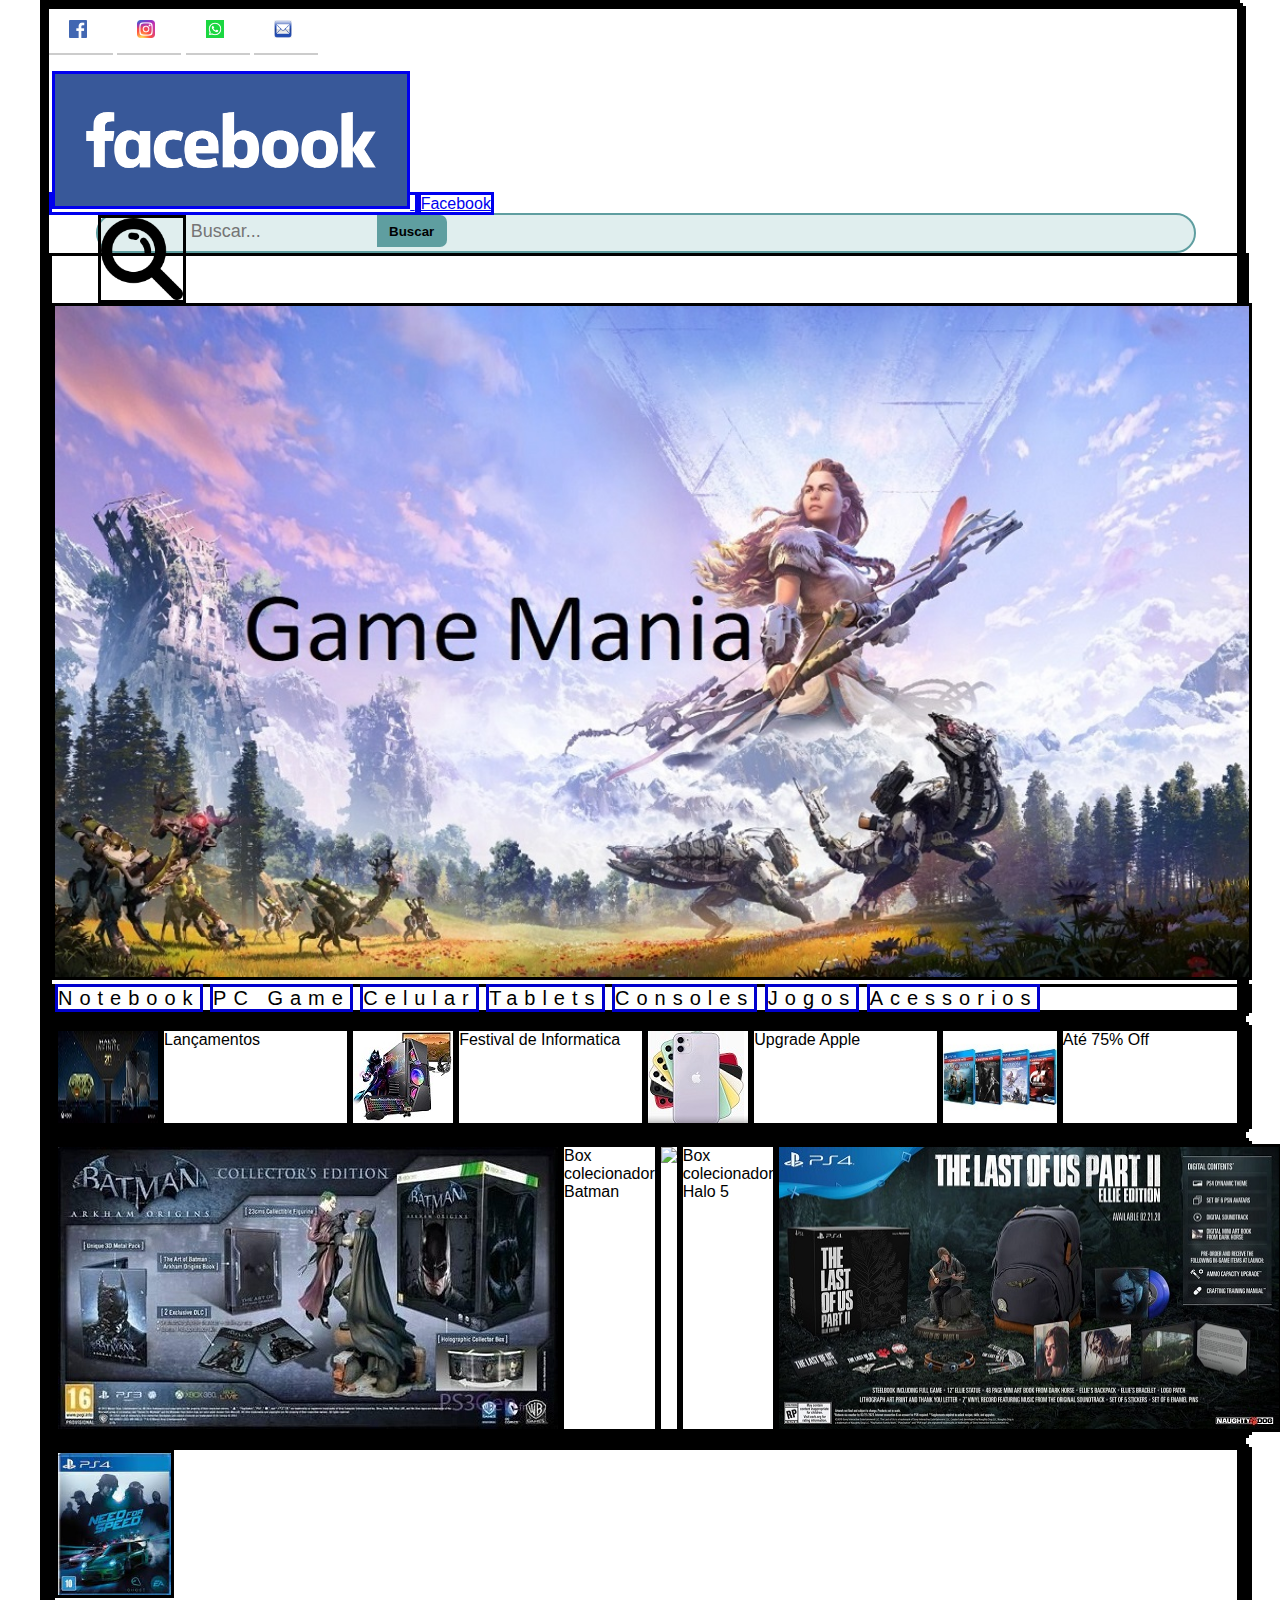
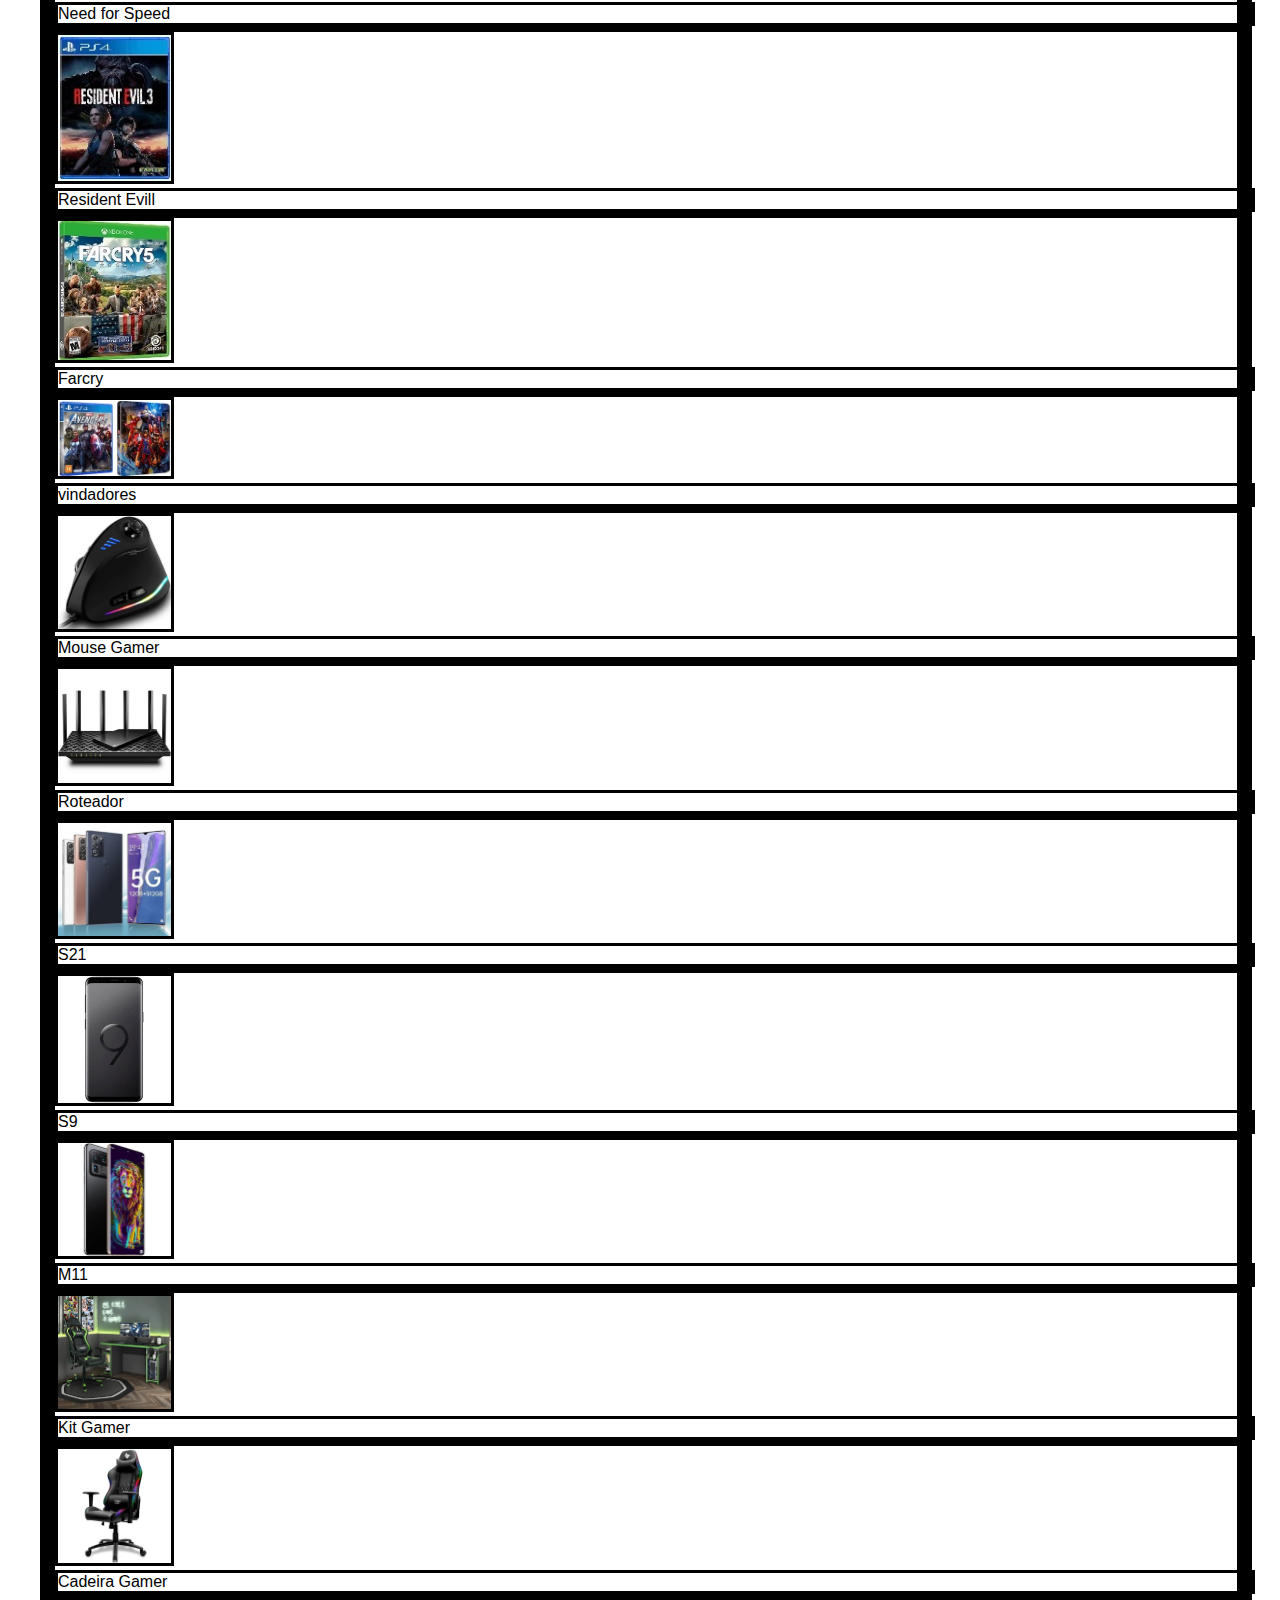
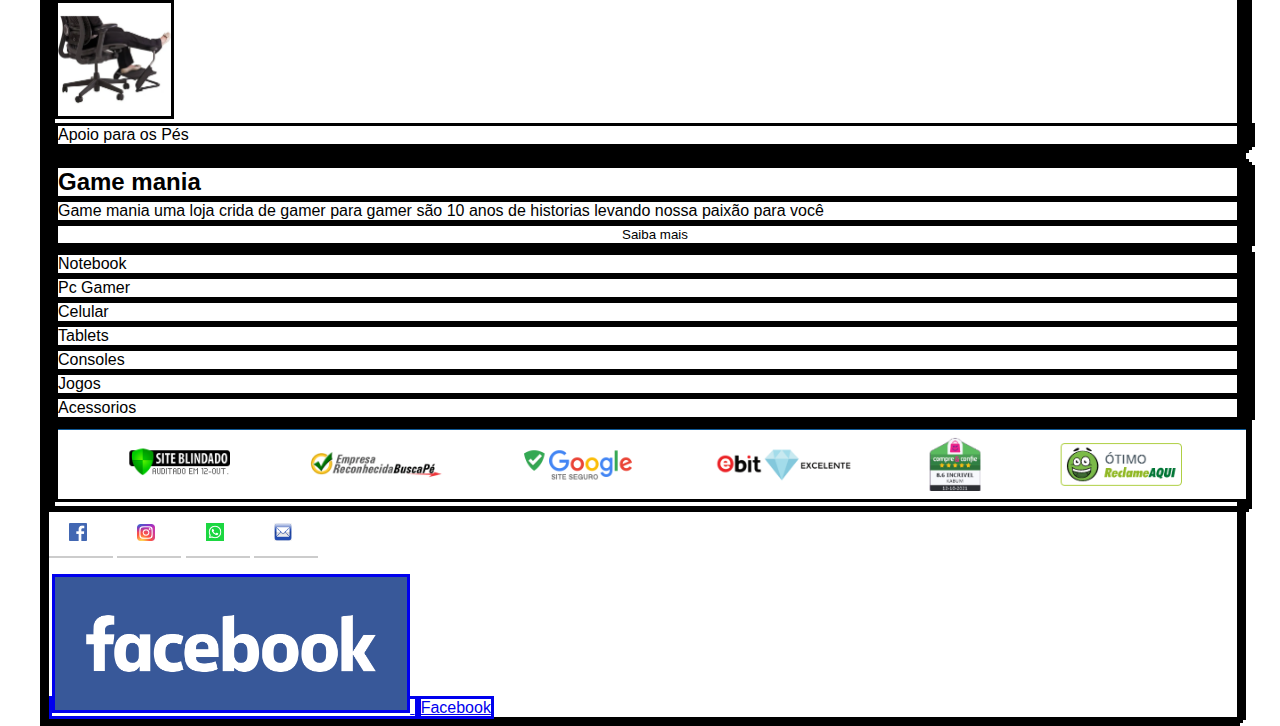
==== index.html @ fbeaec6a "Atualização" ====
<!DOCTYPE html>
 <html lang="pt-br">
    <head>
        <meta charset="UTF-8">
        <title>Game Mania</title>
        <link rel="stylesheet" href="/style.css">
    </head>         

 <!--botão rede sosial-->

  <body>
    <header>

 <!-- Facebook -->
        <a href="#" target="_blank" class="share-btn facebook">
          <img src="Img.resu/logoface.jpg" style="width: 50%;">
          <i class="fa fa-facebook"></i>
        </a>

 <!-- Instagram (url, title) -->
        <a href="#" target="_blank" class="share-btn Instagram">
          <img src="Img.resu/logoinsta.jpg" style="width: 50%;">  
          <i class="fa fa-Instagran"></i>
        </a>

<!-- WhatsApp (url, title) -->
        <a href="#" target="_blank" class="share-btn whatsapp">
          <img src="Img.resu/logowhats.jpg" style="width: 50%;">  
          <i class="fa fa-whatsapp"></i>
       </a>

 <!-- Email -->
       <a href="#" target="_blank" class="share-btn email">
          <img src="Img.resu/logoemail.jpg" style="width: 50%;">
          <i class="fa fa-envelope"></i>
       </a>

       <br><br>

 <!-- Facebook -->
       <a href="#" target="_blank" class="long-share-btn facebook">
          <img src="Img.resu/logoface2.jpg" style="width: 30%;">
          <i class="fa fa-facebook-square"></i> Facebook
       </a>       
      
  <!--Botão Pesquisa-->
       <div id="divBusca">
           <img src="Img.resu/lupa.jpg" style="width: 8%;" alt="Buscar..."/>
           <input type="text" id="txtBusca" placeholder="Buscar..."/>
           <button id="btnBusca">Buscar</button>
       </div>
       
 <!--Bainer com a logo-->

       <div class="Banner">
           <img src="Img.resu/banner.jpg" alt="Banner"/>
                 <nav>
                    <a href="notebook.html">Notebook</a>
                    <a href="pcgamer.html">PC Game</a>
                    <a href="celular.html">Celular</a>
                    <a href="tablet.html">Tablets</a>
                    <a href="consoles.html">Consoles</a>
                   <a href="jogos.html">Jogos</a>
                   <a href="acessorios.html">Acessorios</a>
               </nav>
        </div>
    </header>

<!--Destaques-->

     <main>
        <nav>
          <div class="destaque">
             <img src="Imagens/Xbox.JPG">
             <p>Lançamentos</p>    

             <img src="Imagens/PCgamer.JPG">
             <p>Festival de Informatica</p>
                         
             <img src="Imagens/Iphone.JPG">
             <p>Upgrade Apple</p>
                     
             <img src="Imagens/Combo2.JPG">
             <p>Até 75% Off</p>
        </div>
        </nav>
     </main>

<!--Box colecinadar-->

     <section>
         <nav>
             <div class="box">
                 <img src="Img.resu/boxbatman.jpg">
                 <p>Box colecionador Batman</p>

                 <img src="Img.resu/boxhalo.jpg">
                 <p>Box colecionador Halo 5</p>
<!--inserir carrosel de impagens-->
                 <img src="Img.resu/boxthelast.jpg">
                 <p>Box colecionador the last os us II</p>

                 <img src="Img.resu/boxtomb.jpg">
                 <p>Box colecionador Tomb Rider</p>
             </div>
         </nav>
     </section>

<!--Galeria de Produtos-->

     <article>
         <nav class="container">
             <div class="produtos">
                <img src="Img.resu/Need.JPG" style="width:10%;">
                <p>Need for Speed</p>
             </div>

             <div class="produtos">
                <img src="Img.resu/resident.jpg" style="width:10%;">
                <p>Resident Evill</p>
             </div>

             <div class="produtos">
                <img src="Img.resu/farcry.jpg" style="width:10%;">
                <p>Farcry</p>
             </div>

             <div class="produtos">
                <img src="Img.resu/vingadores.jpg" style="width:10%;">
                <p>vindadores</p>
             </div>

             <div class="produtos">
                <img src="Img.resu/mouse.jpg" style="width:10%;">
                <p>Mouse Gamer</p>
             </div>

             <div class="produtos">
                <img src="Img.resu/roteador.jpg" style="width:10%;">
                <p>Roteador</p>
             </div>

             <div class="produtos">
                <img src="Img.resu/S21.jpg" style="width:10%;">
                <p>S21</p>
             </div>

             <div class="produtos">
                <img src="Img.resu/S9.JPG" style="width:10%;">
                <p>S9</p>
             </div>

             <div class="produtos">
                <img src="Img.resu/m121.jpg" style="width:10%;">
                <p>M11</p>
             </div>

             <div class="produtos">
                <img src="Img.resu/kitgamer.jpg" style="width:10%;">
                <p>Kit Gamer</p>
             </div>

             <div class="produtos">                 
                <img src="Img.resu/cadeira.jpg" style="width:10%;">
                <p>Cadeira Gamer</p>
             </div>

             <div class="produtos">
                <img src="Img.resu/apoiope.jpg" style="width:10%;">
                <p>Apoio para os Pés</p>  
             </div>
         </nav>
     </article>

<!--Rodapé-->

     <footer>
         <div id="Rodape">
            <div class="historia">
                <h2>Game mania</h2>
                <p>Game mania uma loja crida de gamer para gamer
                  são 10 anos de historias levando nossa paixão para você</p>
                <button herf="#">Saiba mais</button>
             </div>

             <div class="categoria">
               <p>Notebook</p>
               <p>Pc Gamer</p>
               <p>Celular</p>
               <p>Tablets</p>
               <p>Consoles</p>
               <p>Jogos</p>
               <p>Acessorios</p>
             </div>

             <div class="selos">
                <img src="Img.resu/rodape.jpg" style="width: 100%;">
             </div>
         </div>
         <!-- Facebook -->
        <a href="#" target="_blank" class="share-btn facebook">
         <img src="Img.resu/logoface.jpg" style="width: 50%;">
         <i class="fa fa-facebook"></i>
       </a>

<!-- Instagram (url, title) -->
       <a href="#" target="_blank" class="share-btn Instagram">
         <img src="Img.resu/logoinsta.jpg" style="width: 50%;">  
         <i class="fa fa-Instagran"></i>
       </a>

<!-- WhatsApp (url, title) -->
       <a href="#" target="_blank" class="share-btn whatsapp">
         <img src="Img.resu/logowhats.jpg" style="width: 50%;">  
         <i class="fa fa-whatsapp"></i>
      </a>

<!-- Email -->
      <a href="#" target="_blank" class="share-btn email">
         <img src="Img.resu/logoemail.jpg" style="width: 50%;">
         <i class="fa fa-envelope"></i>
      </a>

      <br><br>

<!-- Facebook -->
      <a href="#" target="_blank" class="long-share-btn facebook">
         <img src="Img.resu/logoface2.jpg" style="width: 30%;">
         <i class="fa fa-facebook-square"></i> Facebook
      </a>
     </footer>
 </body>

</html>
---- style.css ----
/*Raiz*/
*{
    border: solid;
    background: right;
    width: 1200px;
    font-family: sans-serif;
    margin: 0 auto;
    box-sizing: border-box;

 }
/*Botão rede sosial*/


.share-btn {
  display: inline-block;
  color: #ffffff;
  border: none;
  padding: 0.5em;
  width: 4em;
  box-shadow: 0 2px 0 0 rgba(0,0,0,0.2);
  outline: none;
  text-align: center;
}

.share-btn:hover {
  color: #eeeeee;
}

.share-btn:active {
  position: relative;
  top: 2px;
  box-shadow: none;
  color: #e2e2e2;
  outline: none;
}

.facebook    { background-color: #ffffff; }
.intagran    { background-color: #ffffff; }
.WhatsApp    { background-color: #ffffff; }
.email       { background-color: #ffffff; }

/*Botão pesquisa*/
 #divBusca{
  background-color:#E0EEEE;
  border:solid 2px #5F9EA0;
  border-radius:50px;
  width:1100px;
  height:40px;
  float: center;
  align-items: center;
}

#txtBusca{
  float:left;
  background-color:transparent;
  padding-left:5px;
  font-size:18px;
  border:none;
  height:32px;
  width:191px;
}

#btnBusca{
  border:none;
  float:left;
  height:32px;
  border-radius:0 7px 7px 0;
  width:70px;
  font-weight:bold;
  background:#5F9EA0;
}

#divBusca img{
  float:left;
}
 /*Banner com a logo*/

 header .banner{
   /*flex-direction:row;*/
   border: solid;
   /*border-color: maroon;*/
 }

 /*Menu de navegação*/

 header nav a{
   border: solid;
   border-color: mediumblue;
   align-items: center;
   font-size: 20px;
   font-family: sans-serif;
   text-decoration: none;
   color: rgb(0, 0, 0);
   margin-right: 3px;
   letter-spacing: 7px;  
   background:rgba(0, 0, 0, 0);
 }

 header nav a:hover{
   color: rgb(255, 255, 255);
   background: rgb(250, 0, 0);    
 }
 /*Não mexer para cima esta correto*/

 /*Destaque*/
 .destaque img{
  width: 10%;
 }
 
 .destaque{
     border: solid;
     /*border-color: red;*/
     font-size: 16px;
     display: flex;

 /*Verificar como colocar o nome abaixo da imagen*/
 }

 .caixa{
   display: block;

 }

 /*Box colecinador*/

 .box{
    font-size: 16px;
    display:flex;
    flex-direction:row;
    border: solid;
    /*border-color: yellow;*/
    /*inserir carrosel*/
 }
/*Não mexer a cima, olhar obs*/




 /*Galeria de Produtos*/
 
 .container-fluid {
    /*border-color: rgb(241, 0, 121);*/
    border: solid;
    justify-content: center; 
}
.produtos{
  /*border-color: rgb(241, 0, 121);*/
    border: solid;
    justify-content: center; 
}
.row{
  border-color: rgb(241, 0, 121);
    border: solid;
    justify-content: center; 
}
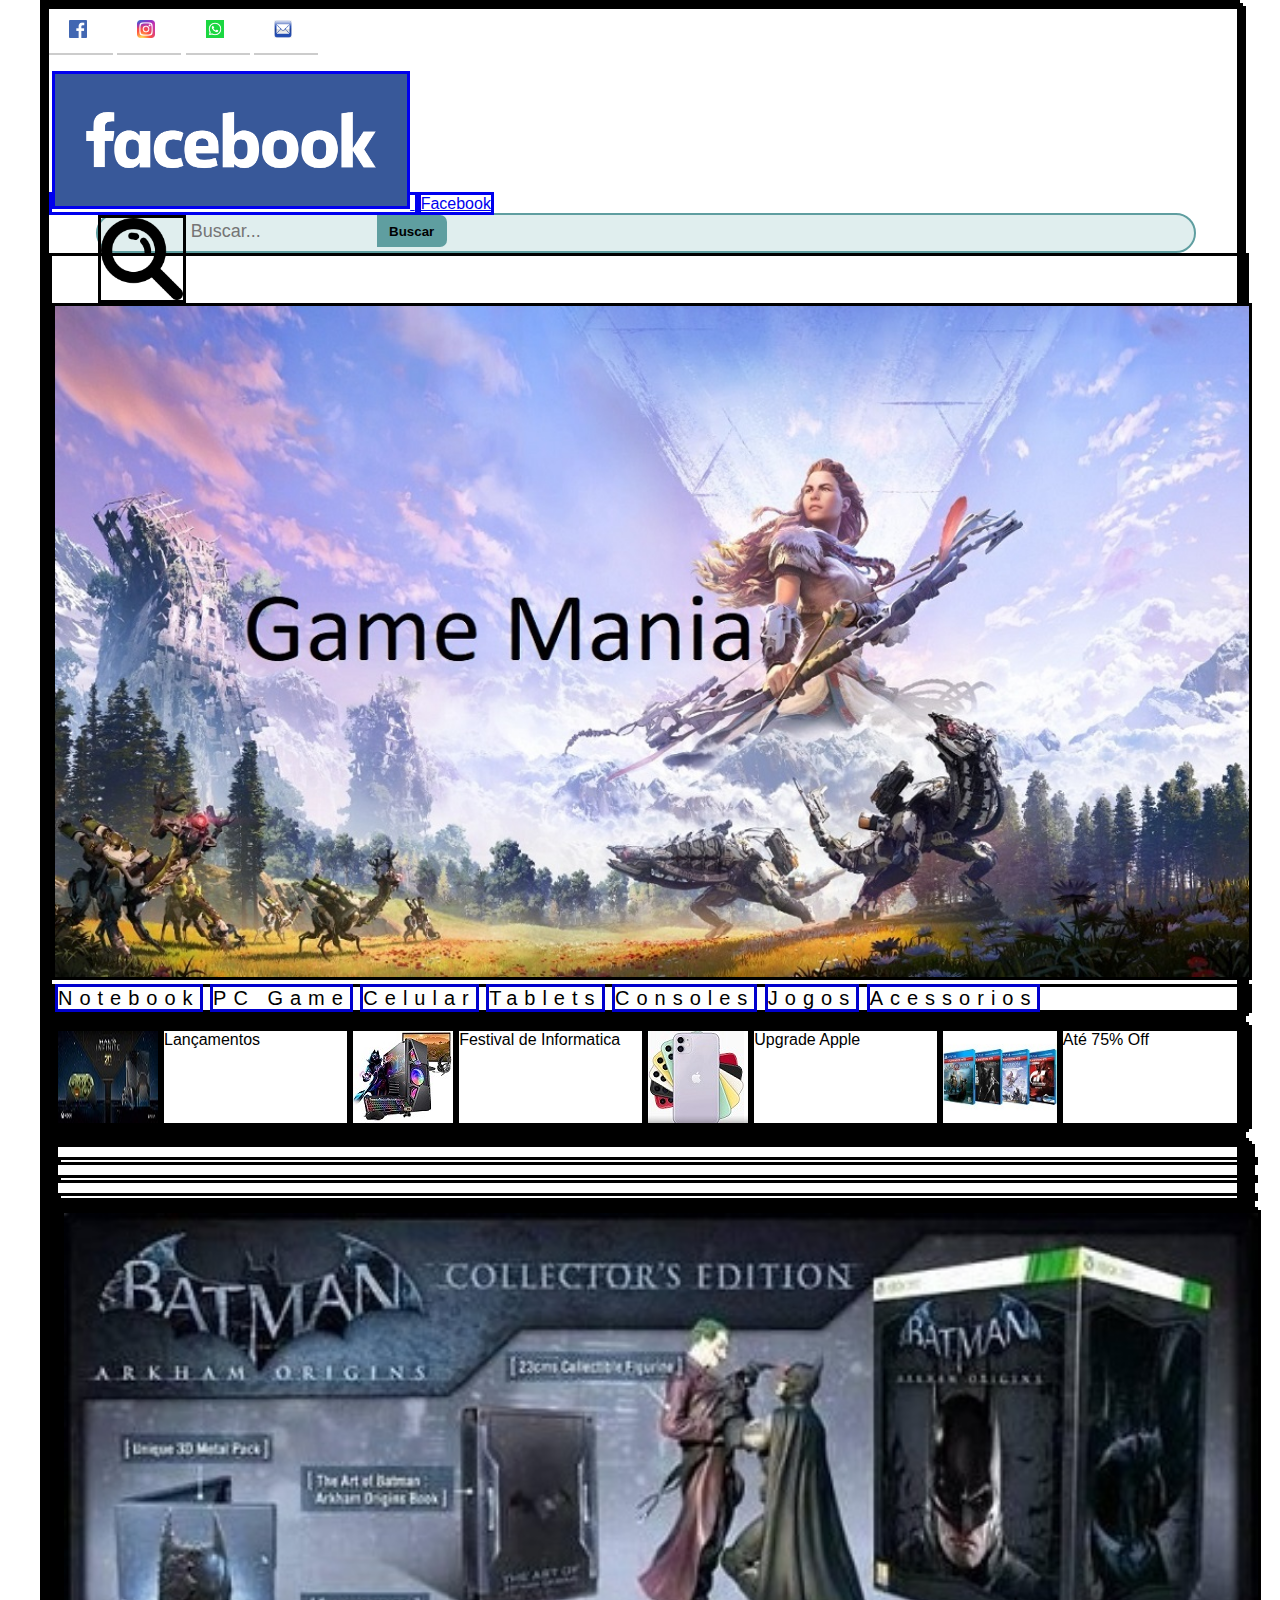
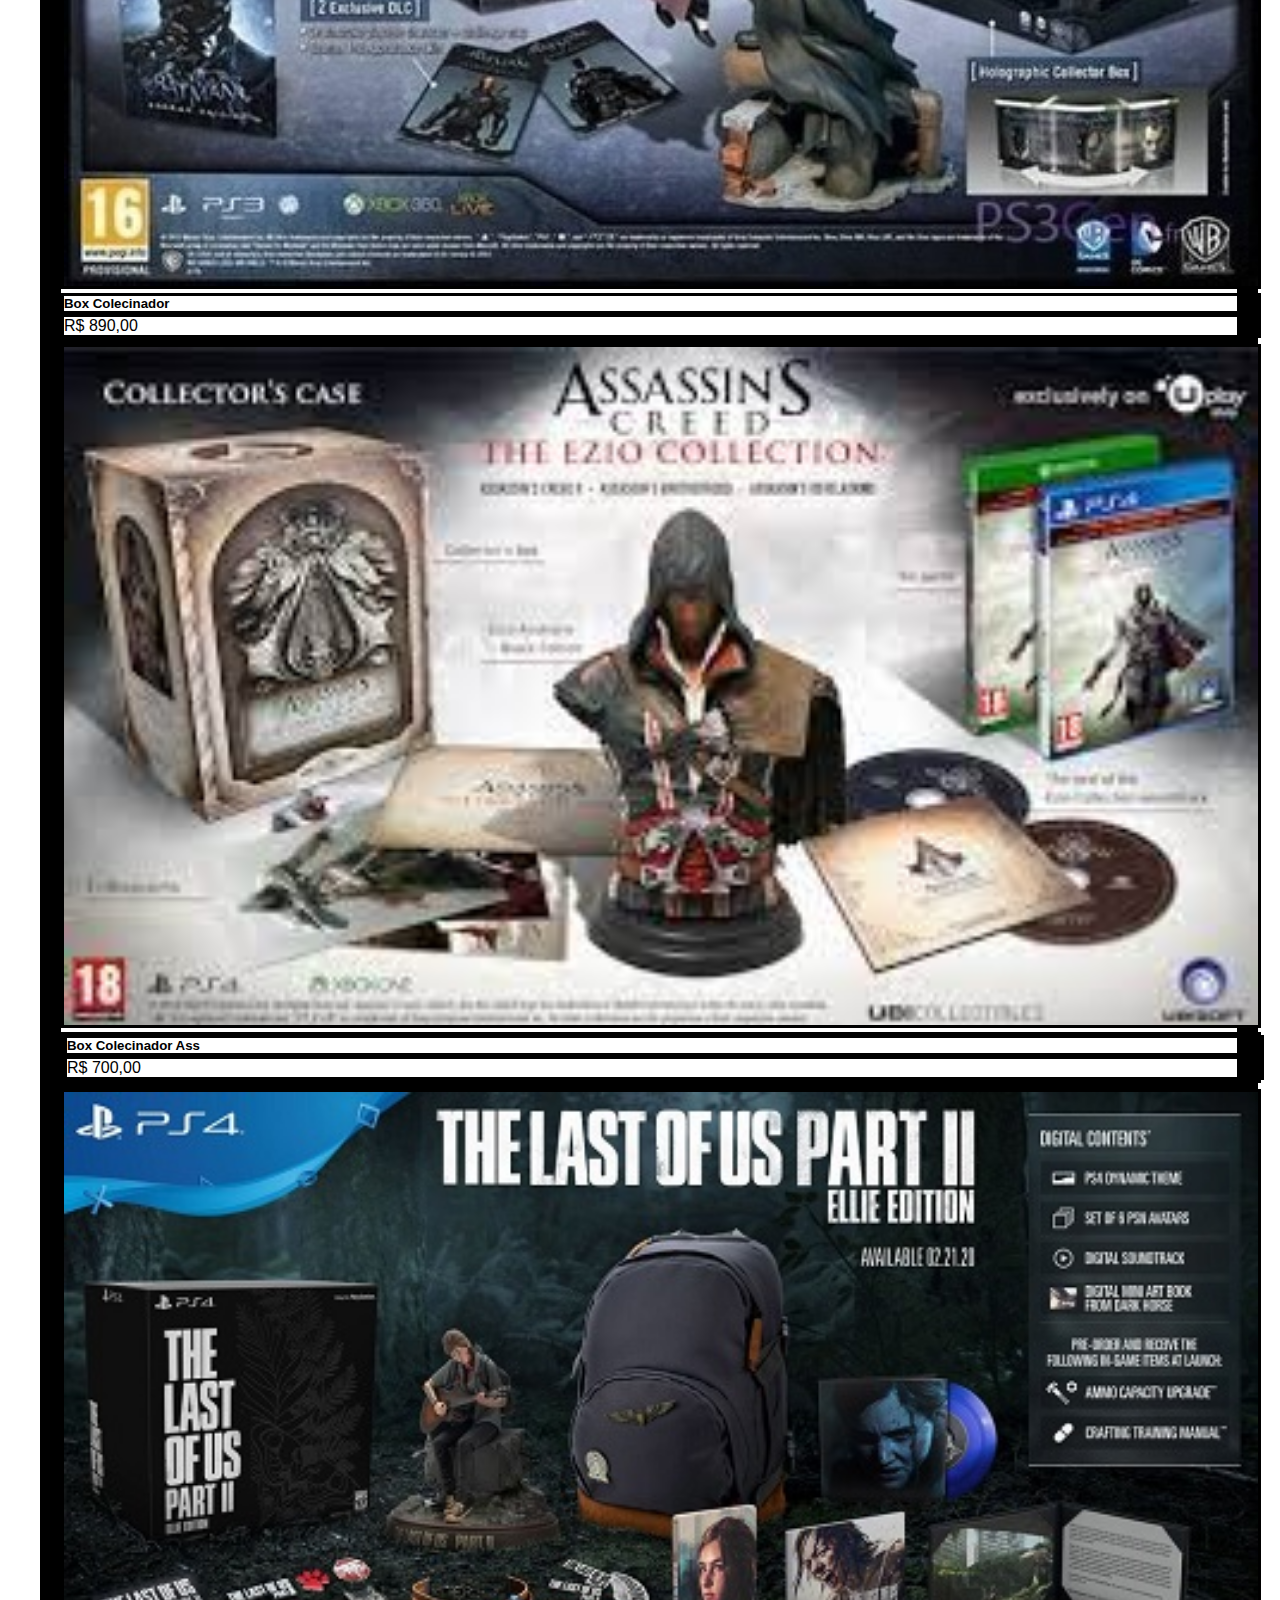
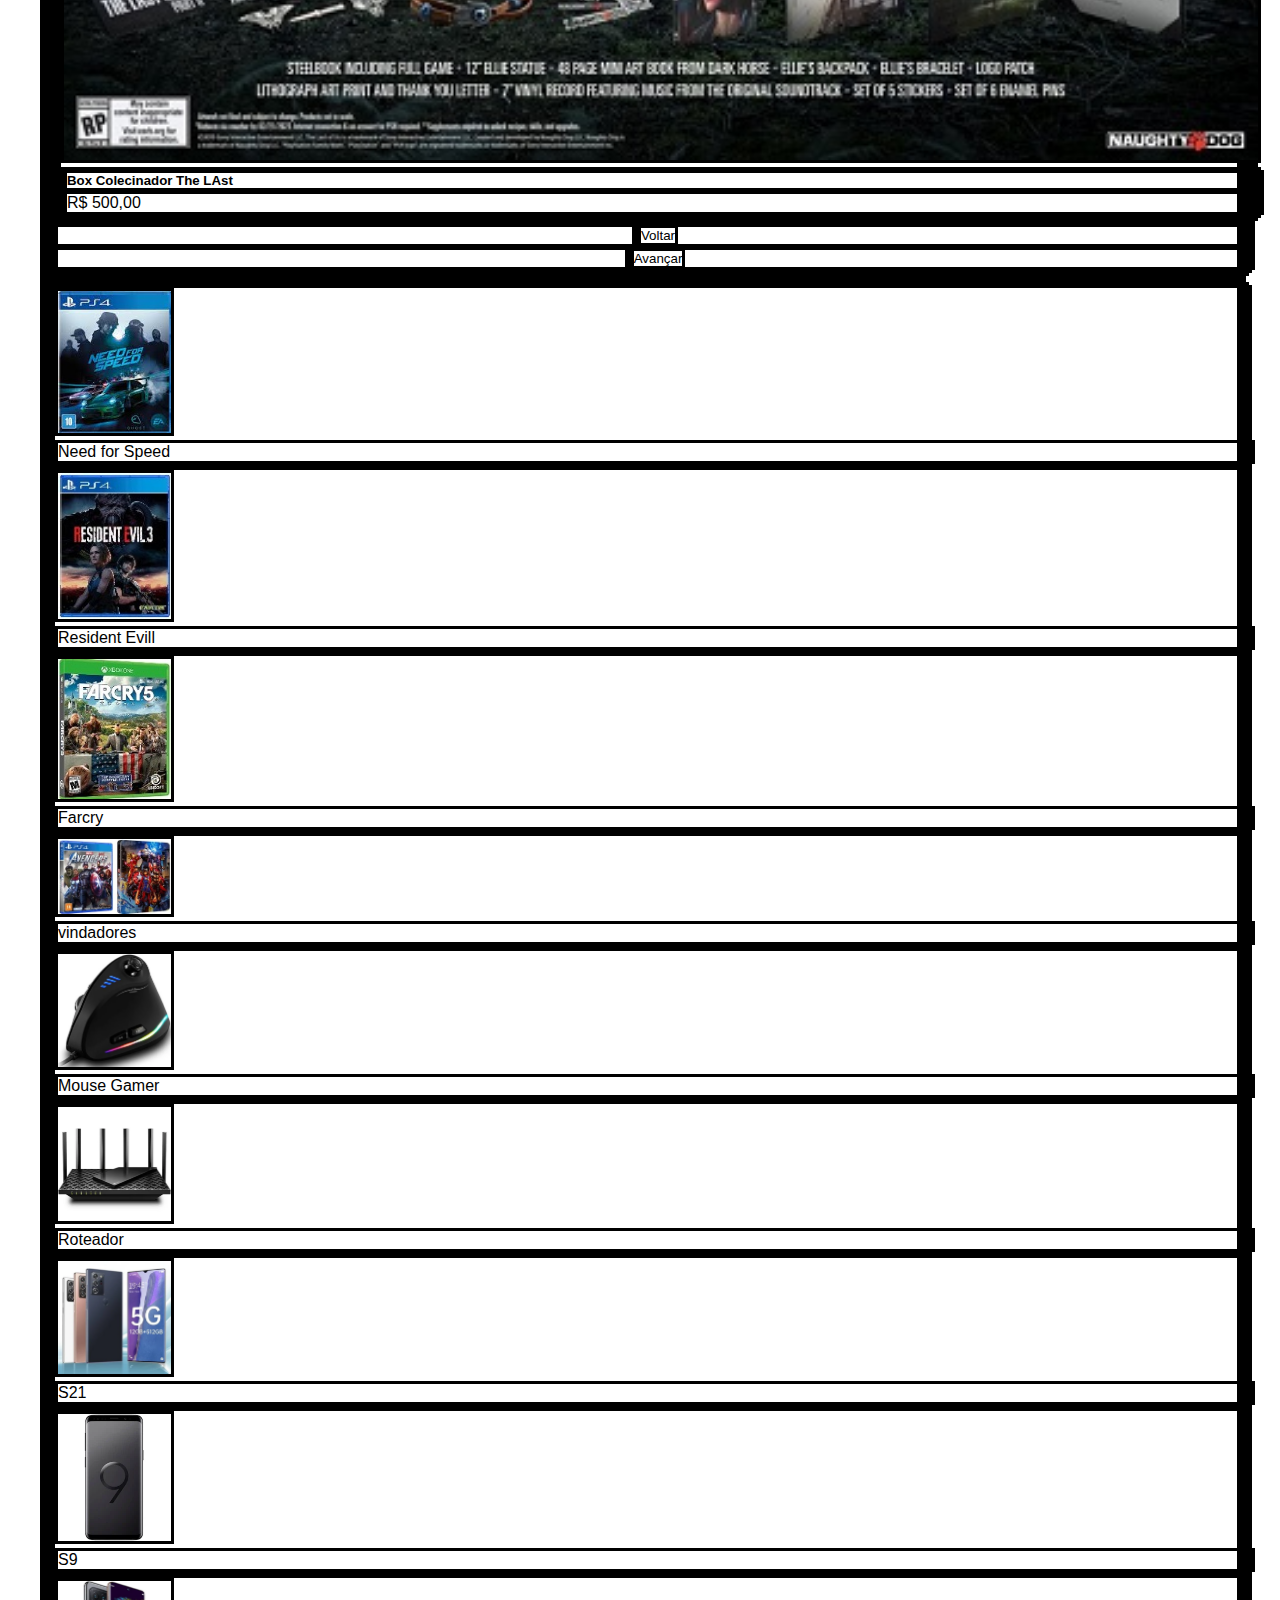
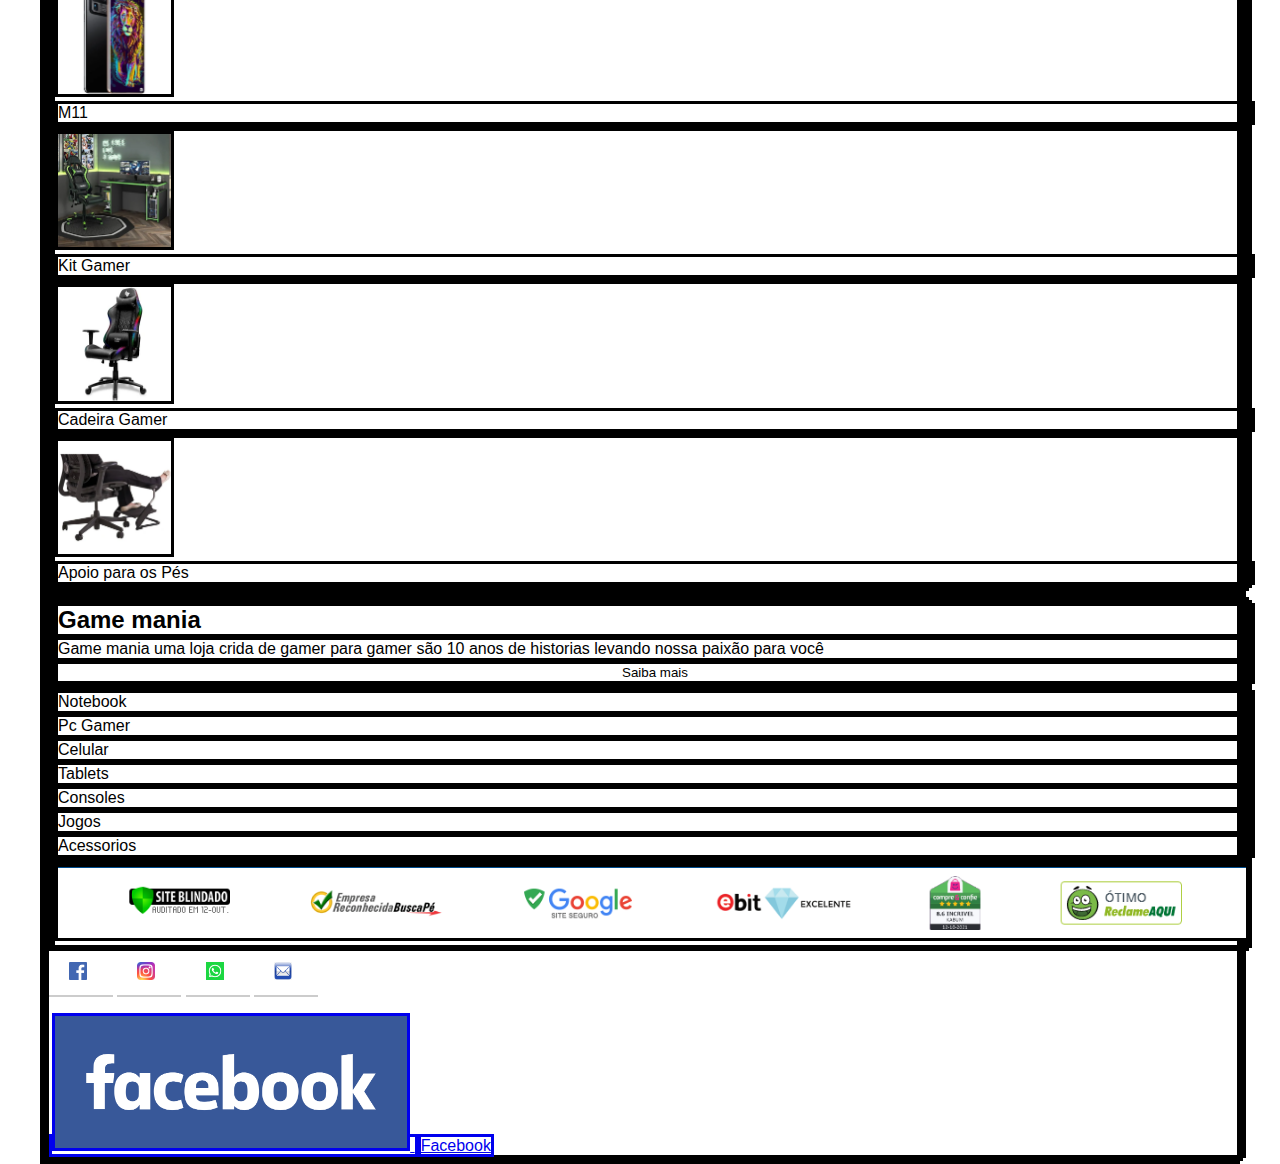
==== commit 7358ebf1: "Atualização Carrosel" ====
--- a/index.html
+++ b/index.html
@@ -4,7 +4,13 @@
         <meta charset="UTF-8">
         <title>Game Mania</title>
         <link rel="stylesheet" href="/style.css">
-    </head>         
+
+        <!--BootStrap-->
+       <!-- CSS only -->
+       <link href="https://cdn.jsdelivr.net/npm/bootstrap@5.1.3/dist/css/bootstrap.min.css" rel="stylesheet" integrity="sha384-1BmE4kWBq78iYhFldvKuhfTAU6auU8tT94WrHftjDbrCEXSU1oBoqyl2QvZ6jIW3" crossorigin="anonymous">
+        <!-- JavaScript Bundle with Popper -->
+        <script src="https://cdn.jsdelivr.net/npm/bootstrap@5.1.3/dist/js/bootstrap.bundle.min.js" integrity="sha384-ka7Sk0Gln4gmtz2MlQnikT1wXgYsOg+OMhuP+IlRH9sENBO0LRn5q+8nbTov4+1p" crossorigin="anonymous"></script>
+</head>         
 
  <!--botão rede sosial-->
 
@@ -87,24 +93,52 @@
      </main>
 
 <!--Box colecinadar-->
-
-     <section>
-         <nav>
-             <div class="box">
-                 <img src="Img.resu/boxbatman.jpg">
-                 <p>Box colecionador Batman</p>
-
-                 <img src="Img.resu/boxhalo.jpg">
-                 <p>Box colecionador Halo 5</p>
-<!--inserir carrosel de impagens-->
-                 <img src="Img.resu/boxthelast.jpg">
-                 <p>Box colecionador the last os us II</p>
-
-                 <img src="Img.resu/boxtomb.jpg">
-                 <p>Box colecionador Tomb Rider</p>
-             </div>
-         </nav>
-     </section>
+<section>
+   <div class="box">
+       <div id="carouselExampleCaptions" class="carousel slide" data-bs-ride="carousel">
+            <div class="carousel-indicators">
+                <button type="button" data-bs-target="#carouselExampleCaptions" data-bs-slide-to="0" class="active" aria-current="true" aria-label="Slide 1"></button>
+                <button type="button" data-bs-target="#carouselExampleCaptions" data-bs-slide-to="1" aria-label="Slide 2"></button>
+                <button type="button" data-bs-target="#carouselExampleCaptions" data-bs-slide-to="2" aria-label="Slide 3"></button>
+            </div>
+
+   <div class="carousel-intem">
+       <div class="carousel-item active">
+            <img src="Img.resu/boxbatman.jpg" class="d-block w-100" alt="...">         
+            <h5>Box Colecinador</h5>
+            <p>R$ 890,00</p>
+         </div>
+
+
+        <div class="carousel-item">
+           <img src="Img.resu/BoxAss.JPG" class="d-block w-100" alt="...">
+           <div class="carousel-caption d-none d-md-block">
+              <h5>Box Colecinador Ass</h5>
+              <p>R$ 700,00</p>
+           </div>
+        </div>
+        <div class="carousel-item">
+           <img src="Img.resu/boxthelast.jpg" class="d-block w-100" alt="...">
+           <div class="carousel-caption d-none d-md-block">
+              <h5>Box Colecinador The LAst</h5>
+              <p>R$ 500,00</p>
+           </div>
+ </div>
+</div>
+
+
+
+<button class="carousel-control-prev" type="button" data-bs-target="#carouselExampleCaptions" data-bs-slide="prev">
+ <span class="carousel-control-prev-icon" aria-hidden="true"></span>
+ <span class="visually-hidden">Voltar</span>
+</button>
+<button class="carousel-control-next" type="button" data-bs-target="#carouselExampleCaptions" data-bs-slide="next">
+ <span class="carousel-control-next-icon" aria-hidden="true"></span>
+ <span class="visually-hidden">Avançar</span>
+</button>
+</div>
+</section>
+
 
 <!--Galeria de Produtos-->
 
